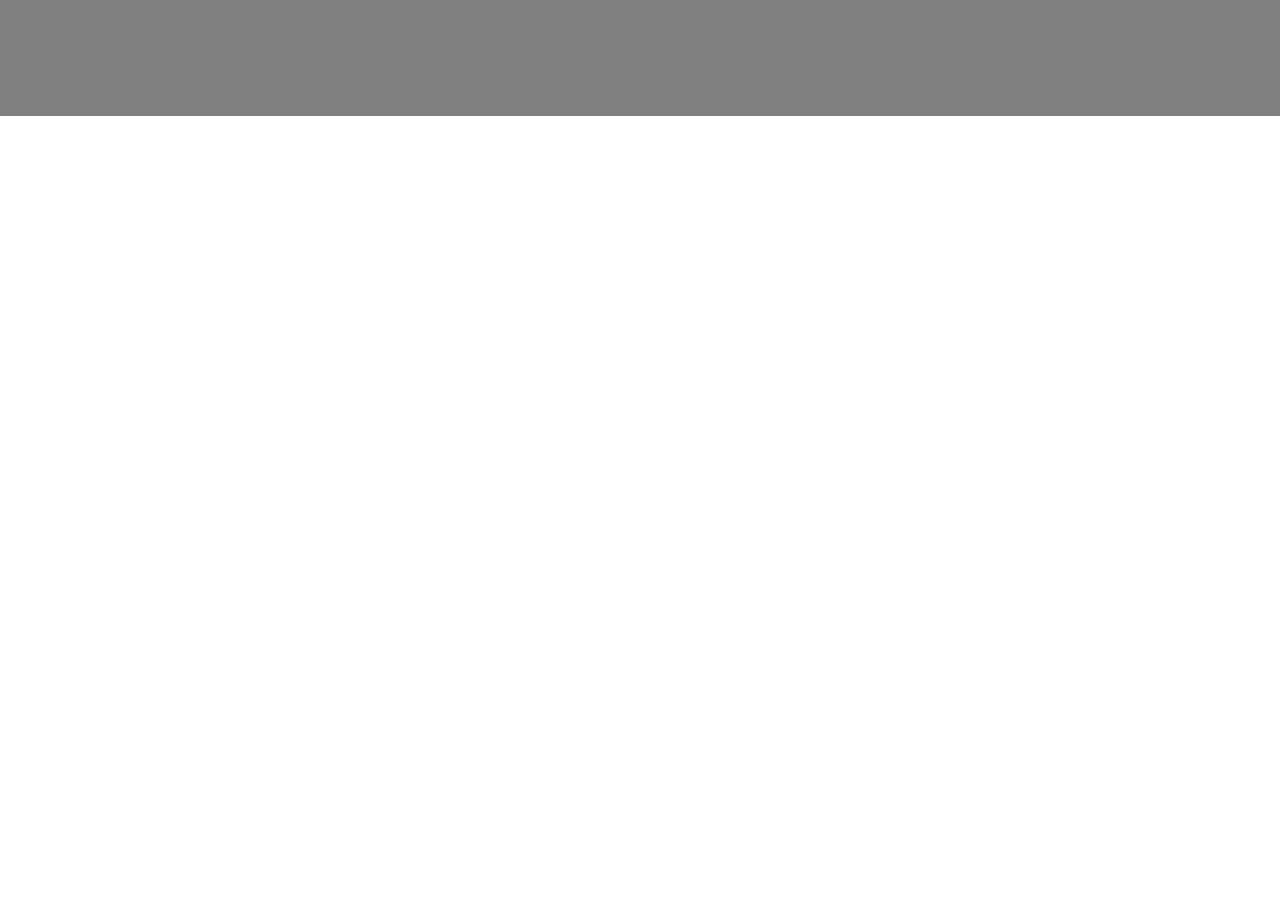
==== first/index.html @ c9b6edd1 "first update" ====
<!-- Put your HTML HERE, make sure to connect your index.css sheet -->
<!DOCTYPE html>
<html lang="en">
<head>
    <meta charset="UTF-8">
    <meta name="viewport" content="width=device-width, initial-scale=1.0">
    <meta http-equiv="X-UA-Compatible" content="ie=edge">
    <title>Document</title>
    <link rel="stylesheet" href = "reset.css" />
    <link rel="stylesheet" href = "index.css" />
</head>
<body>
    <header> 
<span class="main-color">this is the top</span>
    </header>
        <main>
            <left>
            </left>
                <middle>
                    <middle-bottom>

                    </middle-bottom>
                </middle>    
                    <right>
                    </right>
                
            
        </main>
</body>
</html>
---- first/index.css ----
header {
    background-color: grey;
    padding: 50px;
    border: none;
}

main {
    background: lightgray;
    width: 30px;
    margin-top: 30px;
}

.main-color {
    color: grey;
}
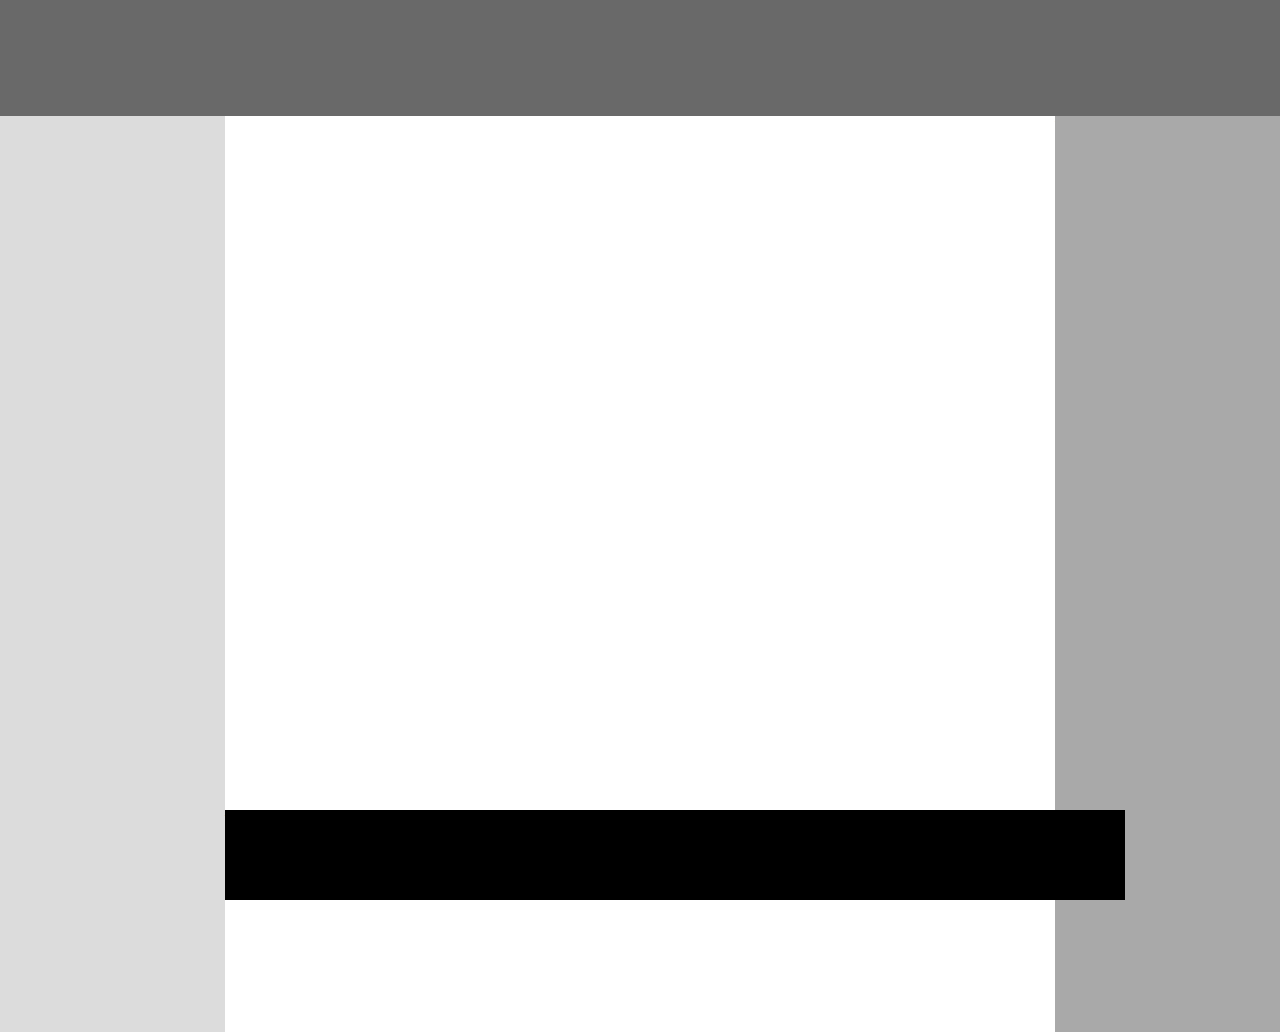
==== commit 4234e847: "problem 1" ====
--- a/first/index.html
+++ b/first/index.html
@@ -11,20 +11,12 @@
 </head>
 <body>
     <header> 
-<span class="main-color">this is the top</span>
+<span class="header-color">this is the top</span>
     </header>
         <main>
-            <left>
-            </left>
-                <middle>
-                    <middle-bottom>
-
-                    </middle-bottom>
-                </middle>    
-                    <right>
-                    </right>
-                
-            
+            <span class="left">this is the left</span>
+            <span class="right">this is the right</span>
+            <span class="border-bottom">this is the bottom</span>
         </main>
 </body>
 </html>--- a/first/index.css
+++ b/first/index.css
@@ -1,15 +1,36 @@
 header {
-    background-color: grey;
+    background-color: dimgray;
     padding: 50px;
     border: none;
 }
 
-main {
-    background: lightgray;
-    width: 30px;
-    margin-top: 30px;
+.header-color {
+    color: dimgray;
 }
 
-.main-color {
-    color: grey;
-}+.left {
+    float: left;
+    background-color: gainsboro;
+    color: gainsboro;
+    padding-bottom: 100vh;
+    width: 25vh;
+}
+
+.right {
+    float: right;
+    background-color: darkgray;
+    color: darkgray;
+    padding-bottom: 100vh;
+    width: 25vh;
+}
+
+.border-bottom {
+    position: absolute;
+    bottom: 0;
+    background-color: black;
+    width: 100vh;
+    height: 10vh;
+    
+}
+
+
